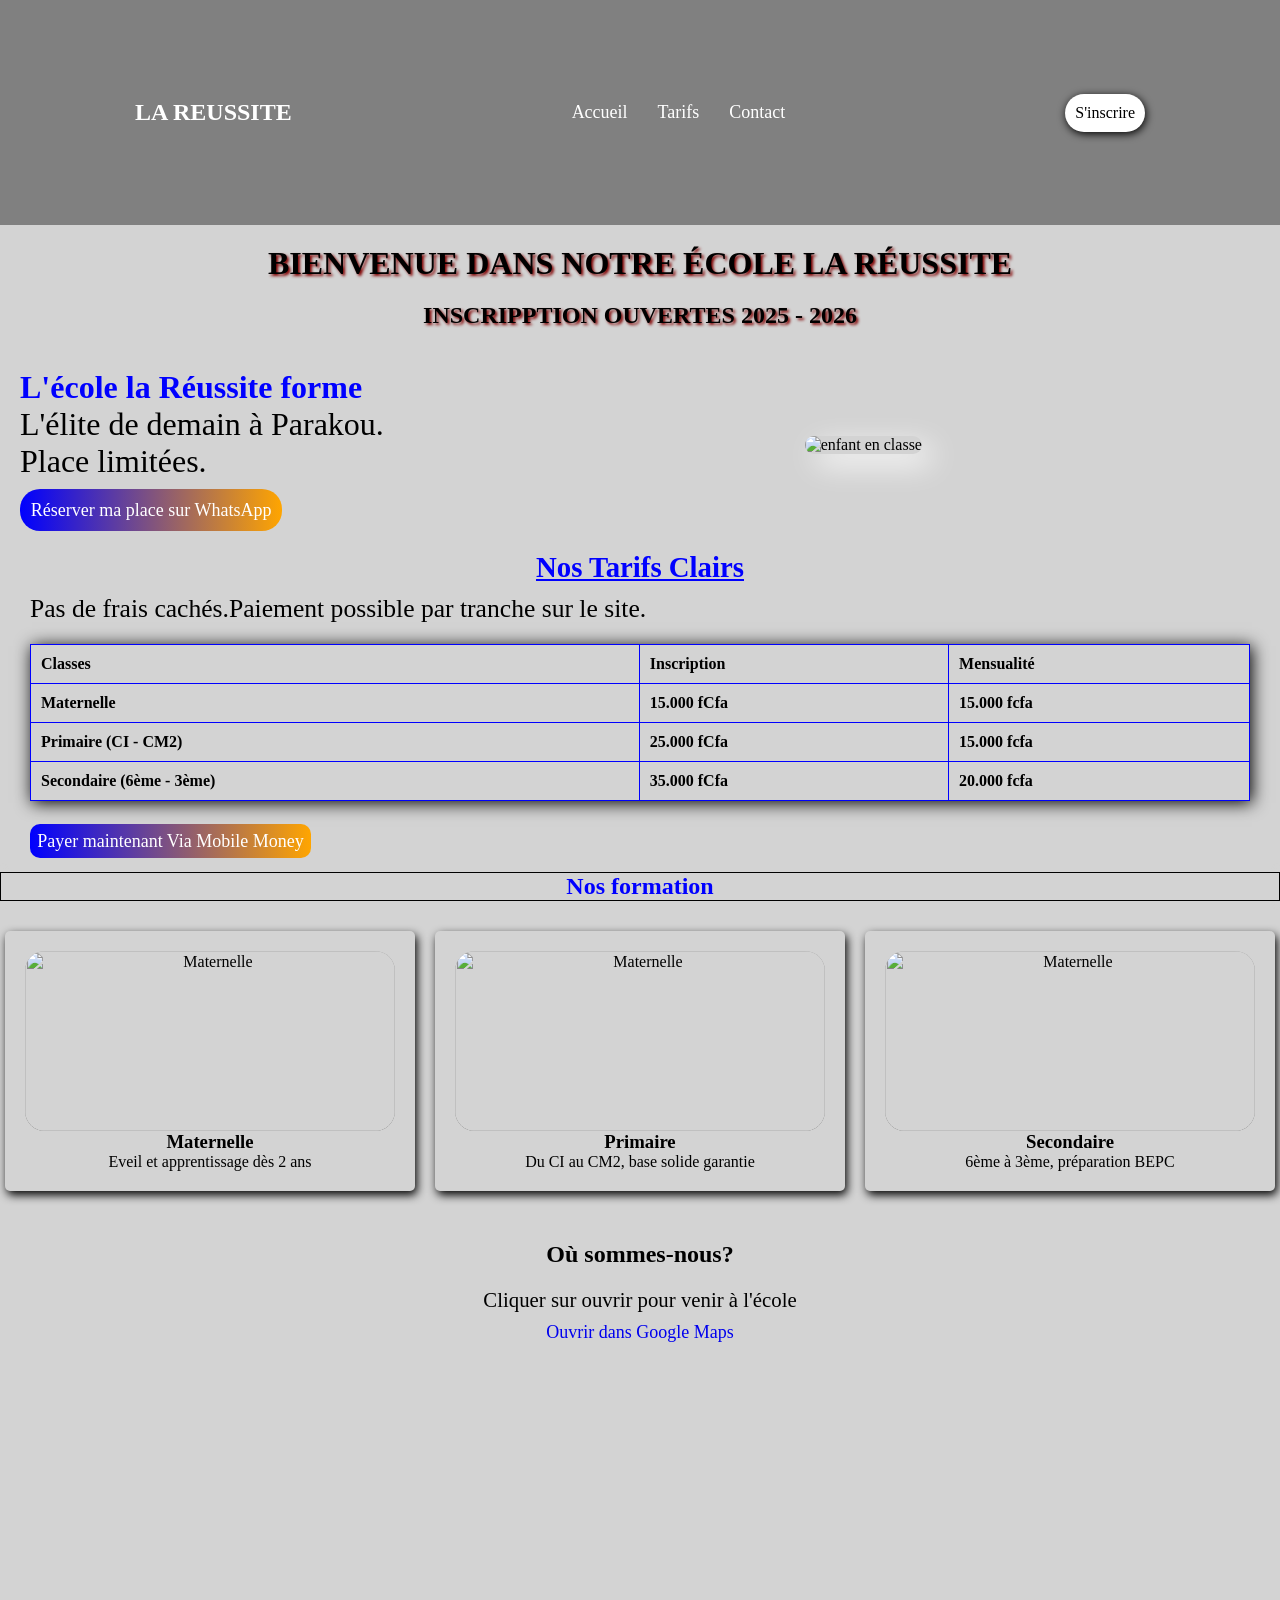
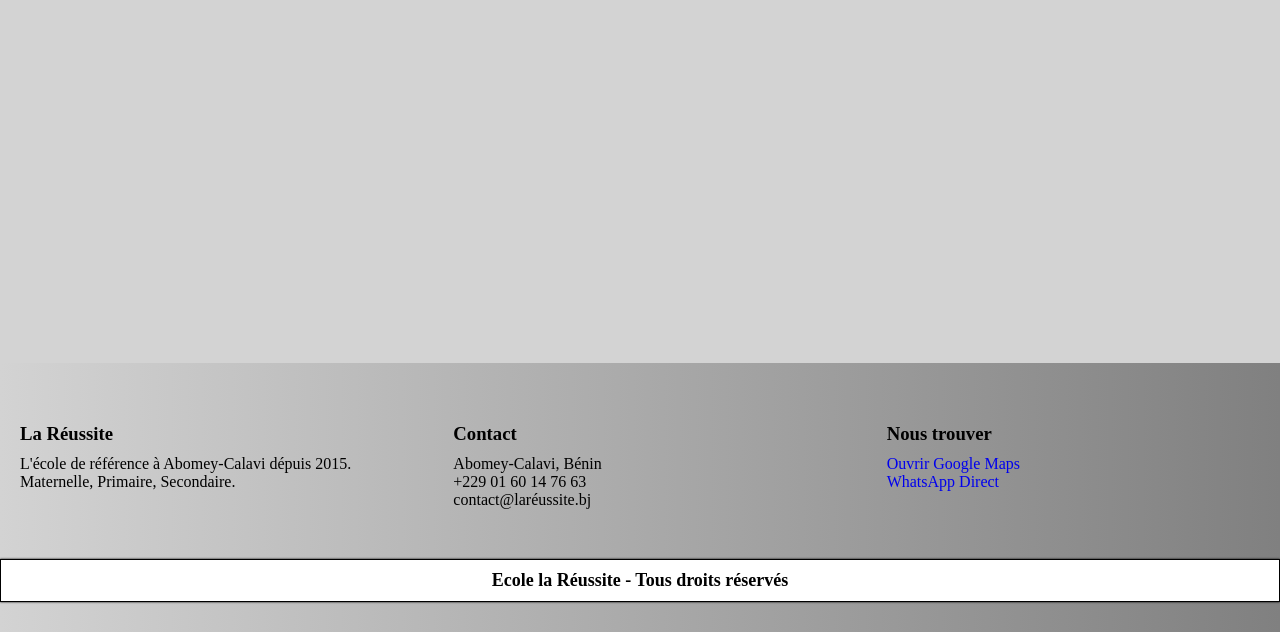
==== index.html @ 3f190884 "Rename mass.html to index.html" ====
<html lang="fr">
<head>
    <meta charset="UTF-8">
    <meta name="viewport" content="width=device-width, initial-scale=1.0">
    <title>Ecole la Réussite</title>
</head>
<link  rel="stylesheet" href="nouveau 2.css"/>
<body>
<div class="site">
<header class="header">
<div class="logo">
<p><a href="#">LA REUSSITE</a></P>
</div>
<nav>
<a href="#">Accueil</a>
<a href="#tarifs">Tarifs</a>
<a href="#contact">Contact</a>
</nav>
<a href="https://docs.google.com/forms/d/e/1FAIpQLSf3o2BL_kFmNzed_eRIEdTOApUzY4IuCQtwJui_wS_zn_Ymcg/viewform?usp=publish-editor" class="btn-inscrir">
S'inscrire
</a>

</header>

<main>
<h1 id="hero-text-h1">Bienvenue dans notre école la Réussite</h1>
<h2 id="hero-text-h1">Inscripption ouvertes 2025 - 2026</h2>
<section class="hero">
<div class="hero-text">
<p><strong>L'école la Réussite forme</strong> L'élite de demain à Parakou. Place limitées.</p>
<a href="https://wa.me/22960147663" class="btn-hero">Réserver ma place sur WhatsApp</a>
</div>
<div class="hero-image">
<img src="be.jpg" alt="enfant en classe">
</div>
</section>
<section id="tarifs" class="tarifs">
<h2>Nos Tarifs Clairs</h2>
<p>Pas de frais cachés.Paiement possible par tranche sur le site.</p>
<table border="1" cellpadding="100" cellspacing="20">
<thead>
<tr>
<th>Classes</td>
<th>Inscription</td>
<th>Mensualité</td>
<tr>
</thead>
<tbody>
<tr>
<th>Maternelle</td>
<th>15.000 fCfa</td>
<th>15.000 fcfa</td>
</tr>

<tr>
<th>Primaire (CI - CM2)</td>
<th>25.000 fCfa</td>
<th>15.000 fcfa</td>
</tr>

<tr>
<th>Secondaire (6ème - 3ème)</td>
<th>35.000 fCfa</td>
<th>20.000 fcfa</td>
</tr>
</tbody>
</table>
</section>
<a href="https://wa.me/29960147663" class="btn-payer">Payer maintenant Via Mobile Money</a>
<section>
<h2 id="h2">Nos formation</h2>
<div class="cards">
<div class="card">
<div class="image-conteneur">
<img src="be.jpg" alt="Maternelle"/>
</div>
<h3>Maternelle</h3>
<p>Eveil et apprentissage dès 2 ans</p>
</div>
<div class="card">
<div class="image-conteneur">
<img src="be.jpg" alt="Maternelle"/>
</div>
<h3>Primaire </h3>
<p>Du CI au CM2, base solide garantie</p>
</div>
<div class="card">
<div class="image-conteneur">
<img src="be.jpg" alt="Maternelle"/>
</div>
<h3>Secondaire</h3>
<p>6ème à 3ème, préparation BEPC</p>
</div>
</div>
</section>
<section class="localisation">
<h2>Où sommes-nous?</h2>
<p>Cliquer sur ouvrir pour venir à l'école</p>
<a href="https://maps.app.goo.gl/6J1CLwgtGSteiJZV6" target="_brank">Ouvrir dans Google Maps</a>
</section>

<section>

<iframe src="https://www.google.com/maps/embed?pb=!1m18!1m12!1m3!1d3937.1641846201596!2d2.647477874070075!3d9.3187163843887!2m3!1f0!2f0!3f0!3m2!1i1024!2i768!4f13.1!3m3!1m2!1s0x10321b4f86ea827b%3A0x3462942bfd5d91b3!2sCEG%20Bannikanni!5e0!3m2!1sfr!2sbj!4v1793695027222!5m2!1sfr!2sbj"
 width="100%" height="600" style="border:0;" allowfullscreen="" loading="lazy" referrerpolicy="strict-origin-when-cross-origin"></iframe>


</section>
</main>
<footer class="footer-final">
<div class="footer-content">
<div class="footer-cool">
<h3>La Réussite</h3>
<p>L'école de référence à Abomey-Calavi dépuis 2015. Maternelle, Primaire, Secondaire.</p>
</div>
<div class="footer-cool">
<h3 id="contact">Contact</h3>
<p>Abomey-Calavi, Bénin</p>
<p>+229 01 60 14 76 63</p>
<p>contact@laréussite.bj</p>
</div>
<div class="footer-cool">
<h3>Nous trouver</h3>
<a href="#" target="_brank" class="btn-map-footer">
Ouvrir Google Maps</a><br>
<a href="https://wa.me/22960147663" class="btn-WhatsApp">WhatsApp Direct</a>
</div>
</div>
<p class="footer-bottom">Ecole la Réussite - Tous droits réservés</p>
</footer>

  </body>
  </html>
---- nouveau 2.css ----
*{
padding: 0;
margin: 0;
text-decoration: none;
box-sizing: border-box;
scroll-behavior: smooth;
}


.header{
	background: grey;
	display: flex;
	flex-direction: column;
	align-items: center;
	justify-content: center;
	gap: 10px;
	height: 25%;
	width: 100%;
	position: sticky;
	top: 0;
	z-index: 1000;
}

.logo{
    font-size: 1.5rem;
	font-weight: 700;
}
.logo a{	
color: white;
}

nav{
	display: flex;
	gap: 30px;
}
nav a{
	color: white;
	font-size: large;
}

 nav a:hover{
	color: yellow;
	text-decoration: underline;
	font-size: 20px;
}
.logo a:hover{
	color: yellow;
}

.btn-inscrir{
	background: white;
	color: black;
	box-shadow: 1px 2px 8px;
	padding: 10px;
	border-radius: 20px;
	border: none;
	
}

.btn-inscrir:hover{
	text-decoration: underline;
	background: blue;
	color: black;
	transform: translateY(-5px)
}

main{
	background: lightgrey;
	overflow: hidden;
}

.hero{
	margin-top: 40px;
	max-width: 100%;
	display: grid;
	grid-template-columns: 1fr;
	background: lightgrey;
	gap: 50px;
	align-items: center;
	padding-inline: 20px;
	
}

#hero-text-h1{
	text-shadow: 2px 2px 3px maroon;
	color: black;
	font-weight: 700;
	margin: 20px 0 10px 0;
	text-transform: uppercase;
	text-align: center;
	
}	
#hero-text-h1:hover{
	
}
.hero-text p{
	font-size: 2rem;
	margin-bottom: 20px;
}
.hero-text p strong{
	color: blue;
}

.hero-text a{
	font-size: large;
	background: linear-gradient(to right, blue, orange);
	color: white;
	margin-top: 40px;
	padding: 0.6em 0.6em;
	border-radius: 20px;		
	
}
.hero-text a:hover{
	color: black;
	background: blue;
	color: white;
	text-decoration: underline;
}
.hero-image{
width: 100%;
text-align: center;
}
	.hero-image img{
max-width: 100%;
border-radius: 20px;
box-shadow: 10px 10px 30px white;
object-fit: cover;
	}	

.hero-image img:hover{
transform: translateY(-10px);	
transform: scale(1.03);
}


.tarifs{
	margin: 30px;
}

.tarifs h2{
	text-align: center;
	font-size: 1.8rem;
	color:  blue;
	text-decoration: underline;
}
.tarifs p{
	font-size: 1.6rem;
	margin: 10px 0;
}
	
table{
	border-collapse: collapse;
	margin: 20px 0;
	width: 100%;
	text-align: left;
	box-shadow: 2px 2px 16px black;
	border-color: blue;
}

th, td{
	padding: 10px;
}

.btn-payer{
	white-space:: nowrap;
font-size: large;	
	background: linear-gradient(to right, blue, orange);
	color: white;
	padding: 0.4em 0.4em;
	border-radius: 10px;
	margin: 30px;
}
.btn-payer:hover{
	background: blue;
	text-decoration: underline;
}

.cards{
	 width: auto; 
	display: grid;
	grid-template-columns: repeat(auto-fit, minmax(200px, 1fr));
	gap: 20px;
	margin: 30px 5px;
}

.card{
	background: lightgrey;
	box-shadow: 2px 4px 10px;
	border: 1x solid black;
	overflow: hidden;
	border-radius: 5px;
	text-align: center;
    padding: 20px;
}
.card:hover{
	transform: translateY(-10px);
}
	
.image-conteneur{
	width: 100%;
	height: 180px;
	border-radius: 20px;
	overflow: hidden;
}

.image-conteneur img{
	max-width: 100%;
	height: 100%;
	border-radius: 20px;
	box-shadow: 0 2px 8px black;
    	
}

.card:hover .image-conteneur img{
	transform: scale(1.3)
}

#h2{
	text-align: center;
	color: blue;
	border: 1px solid black;
    width: auto;
    box-shadow: 0 0 10px lightgrey;	
	margin-top: 20px;
}

.localisation{
	padding: 20px 0;
	text-align: center;
	
}

.localisation h2{
	text-align: center;
	margin-bottom: 10px;
}
.localisation a{
	font-size: large;
}

.localisation p{
	font-size: 1.3em;
	padding: 10px;
}
	
.localisation a:hover{
	color: white;
	text-decoration: underline;
}

.footer-final{
	padding: 20px 0;
	width: auto;
	background: linear-gradient(to left, grey, lightgrey)
}

.footer-content{
	display: grid;
	grid-template-columns: repeat(auto-fit, minmax(300px, 1fr));
	gap: 20px;

}
.footer-cool{
	padding: 40px 20px;
}

.footer-cool p{
	display: flex;
	justify-content: space-between;
	align-items: center;
}
.footer-cool h3{
	margin-bottom: 10px;
}

.footer-bottom{
	text-align: center;
	background: white;
	border: 1px solid black;
	padding: 10px 0;
	margin: 10px 0;
	font-weight: 700;
	font-size: large;
	box-shadow: 0 0 2px black;
}

.btn-WhatsApp:hover{
	color: white;
	text-decoration: underline;
}

.btn-map-footer:hover{
	color: white;
	text-decoration: underline;
}

@media(min-width: 768px){
	.header{
		flex-direction: row;
		justify-content: space-around;
	}

}

@media(min-width: 912px){
	.hero{
		grid-template-columns: 1fr 2fr;
	}
}
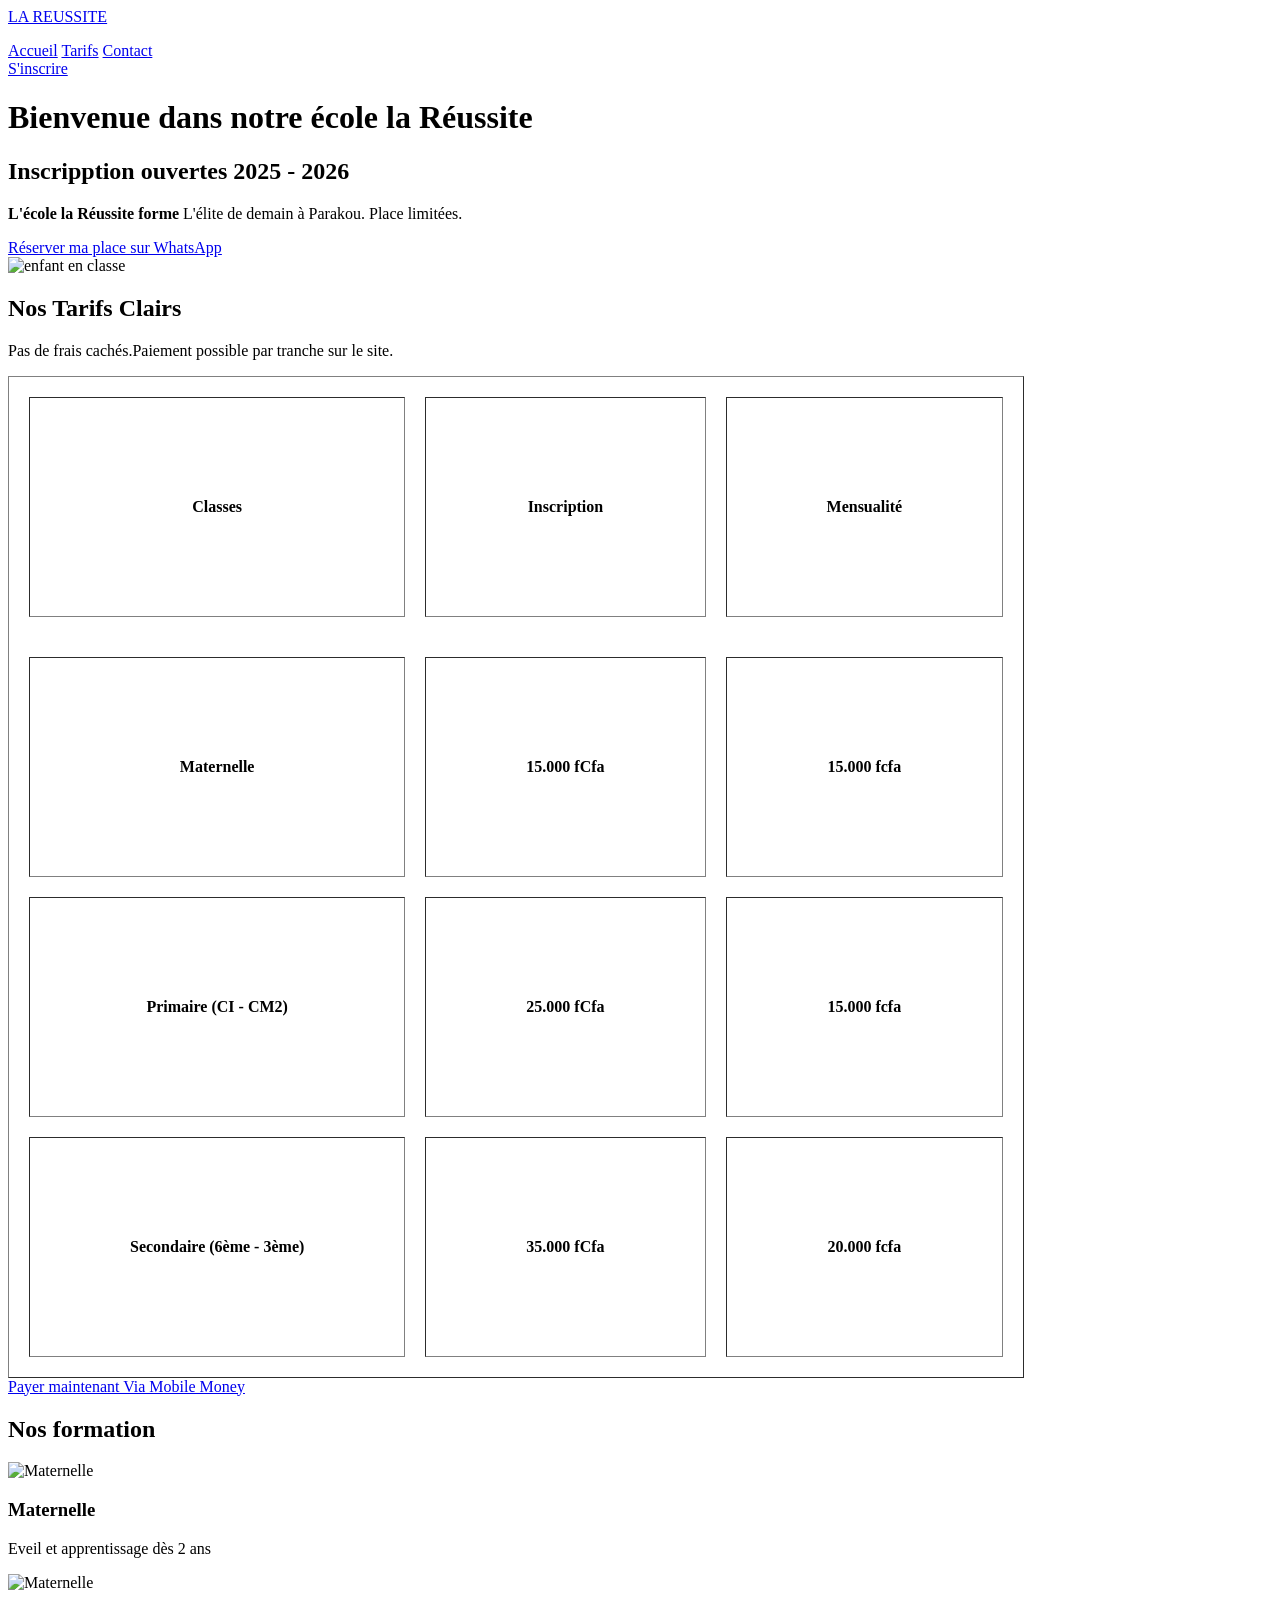
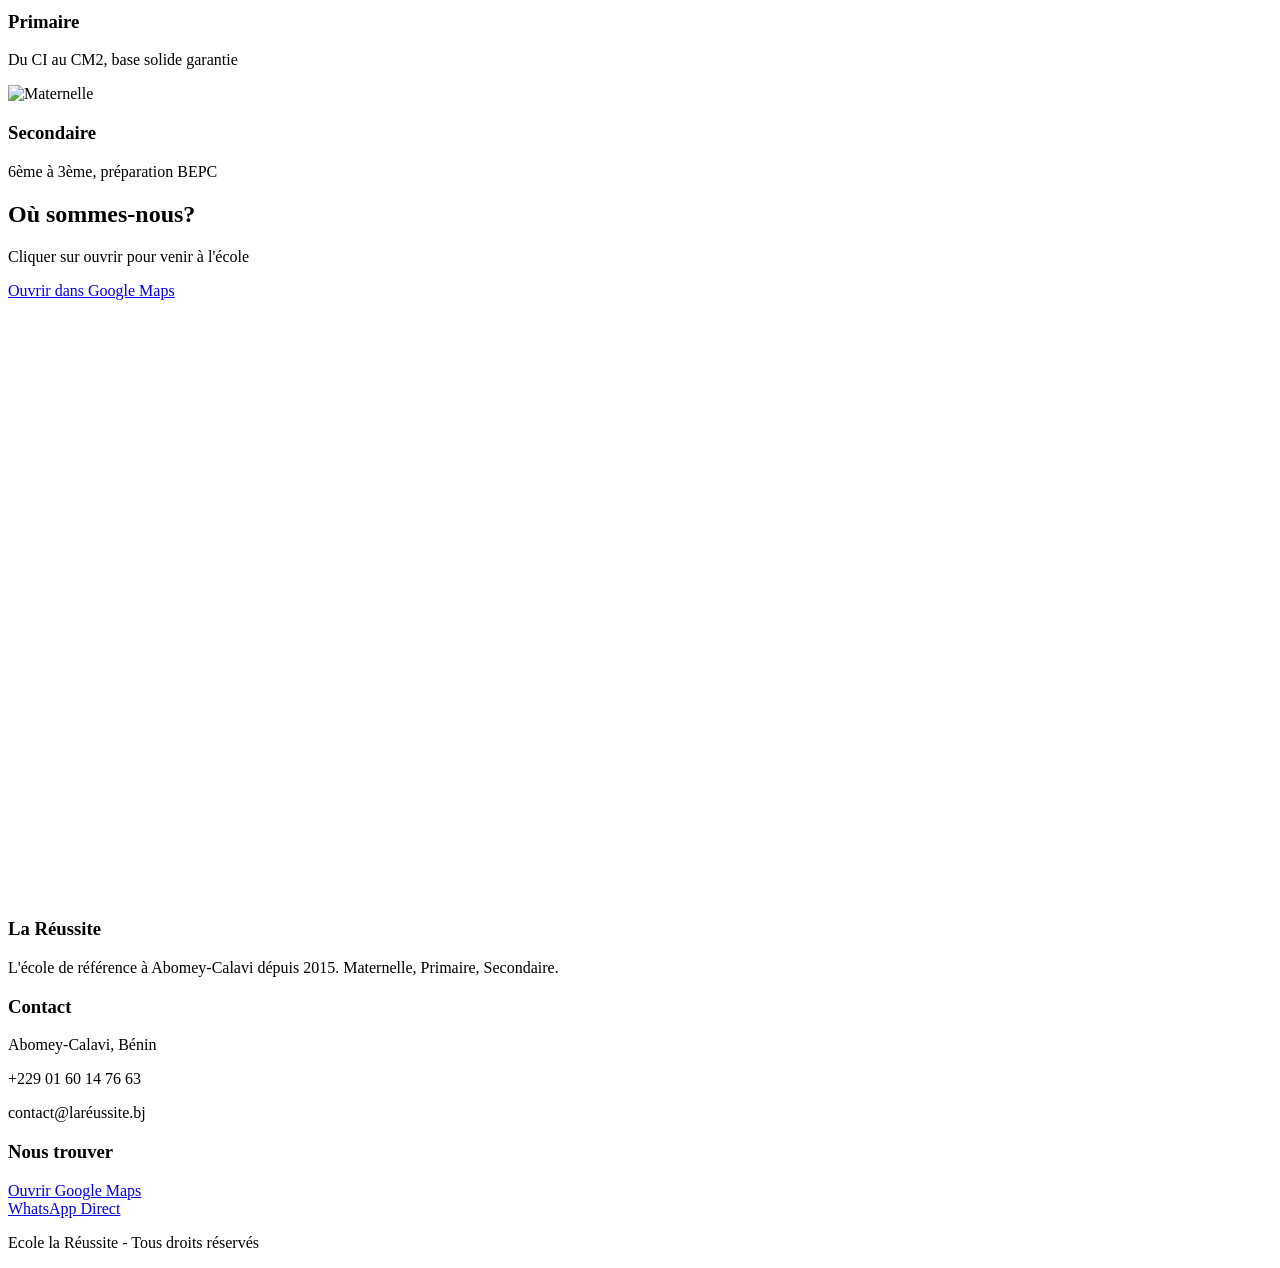
==== commit 866e4731: "Update index.html" ====
--- a/index.html
+++ b/index.html
@@ -4,7 +4,7 @@
     <meta name="viewport" content="width=device-width, initial-scale=1.0">
     <title>Ecole la Réussite</title>
 </head>
-<link  rel="stylesheet" href="nouveau 2.css"/>
+<link  rel="stylesheet" href="style.css"/>
 <body>
 <div class="site">
 <header class="header">
